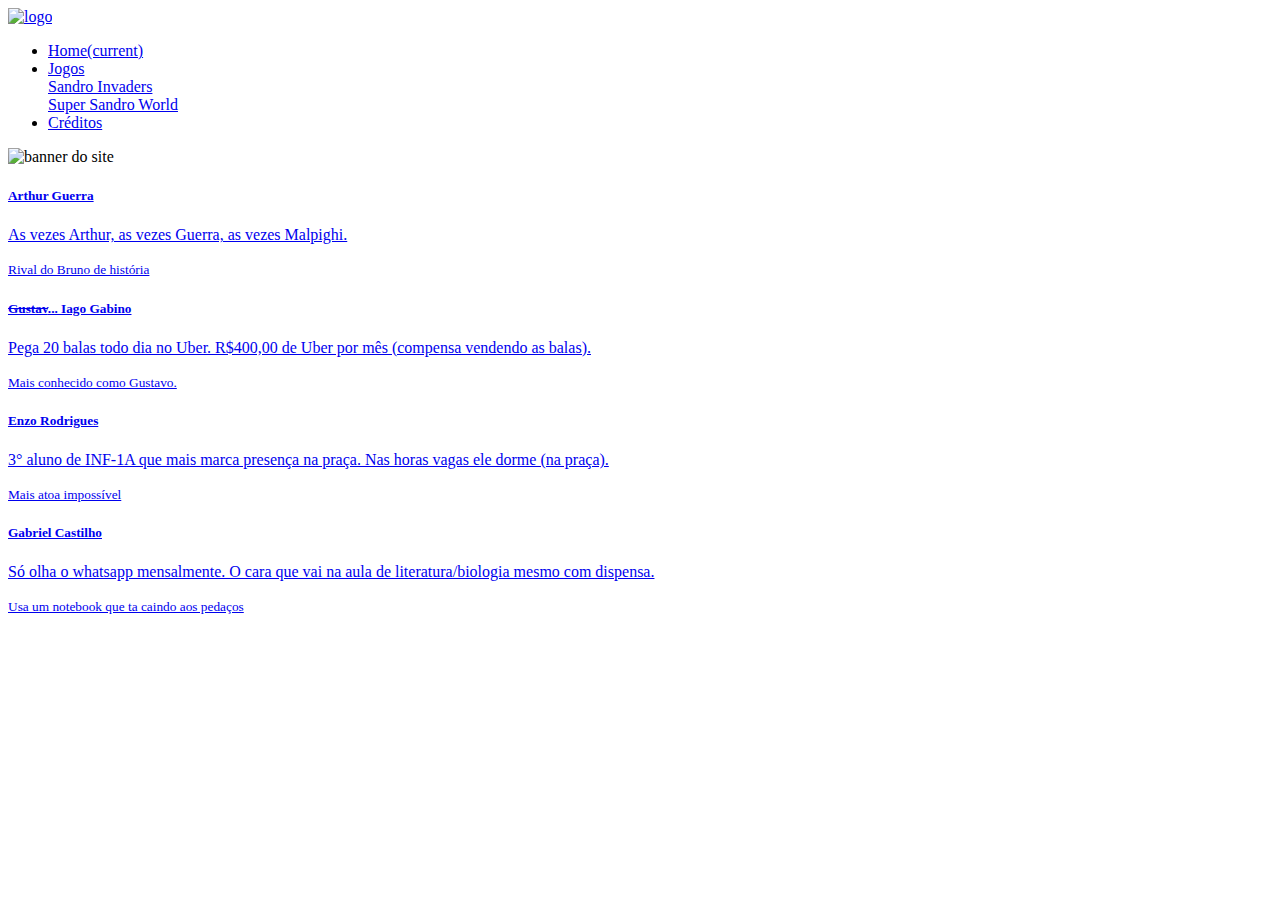
==== creditos.html @ e83a5b8e "creditos" ====
<!DOCTYPE html>
<html>
<head>
    <meta charset="utf-8" />
    <title>INF Games</title>
    <meta name="viewport" content="width=device-width, initial-scale=1, shrink-to-fit=no">
    <link rel="icon" href="https://upload.wikimedia.org/wikipedia/commons/d/d9/Favicon_Gaming-Mag.png">
    <link rel="stylesheet" href="https://stackpath.bootstrapcdn.com/bootstrap/4.1.3/css/bootstrap.min.css" integrity="sha384-MCw98/SFnGE8fJT3GXwEOngsV7Zt27NXFoaoApmYm81iuXoPkFOJwJ8ERdknLPMO" crossorigin="anonymous"></head>
    <link href="https://fonts.googleapis.com/css?family=Montserrat" rel="stylesheet">
    <link rel="stylesheet" href="estilo.css">
<body>
    <nav class="navbar navbar-expand-lg sticky-top navbar-dark bg-dark">
            <a class="navbar-brand" href="index.html"><img src="https://upload.wikimedia.org/wikipedia/commons/f/f4/Magicdelivery_gaming_logo.svg" width="40" height="40" alt="logo"></a>
            <div class="collapse navbar-collapse" id="navbarSupportedContent">
            <ul class="navbar-nav mr-auto">
                <li class="nav-item active">
                <a class="nav-link" href="index.html">Home<span class="sr-only">(current)</span></a>
                </li>
                <li class="nav-item dropdown">
                <a class="nav-link dropdown-toggle" href="#" id="navbarDropdown" role="button" data-toggle="dropdown" aria-haspopup="true" aria-expanded="false">
                    Jogos
                </a>
                <div class="dropdown-menu" aria-labelledby="navbarDropdown">
                    <a class="dropdown-item" href="sandroinvader.html">Sandro Invaders</a>
                    <div class="dropdown-divider"></div>
                    <a class="dropdown-item" href="desenvolv.html">Super Sandro World</a>
                </div>
                </li>
                <li class="nav-item">
                    <a class="nav-link" href="#">Créditos</a>
                </li>
            </ul>
            </div>
        </nav>
    <img src="assets/banner.png" class="img-fluid" alt="banner do site">
  <div class="list-group">
    <a href="#" class="list-group-item list-group-item-action flex-column align-items-start">
      <div class="d-flex w-100 justify-content-between">
        <h5 class="mb-1">Arthur Guerra</h5>
      </div>
      <p class="mb-1">As vezes Arthur, as vezes Guerra, as vezes Malpighi.</p>
      <small>Rival do Bruno de história</small>
    </a>
    <a href="#" class="list-group-item list-group-item-action flex-column align-items-start">
      <div class="d-flex w-100 justify-content-between">
        <h5 class="mb-1"><del>Gustav</del>... Iago Gabino</h5>
      </div>
      <p class="mb-1">Pega 20 balas todo dia no Uber. R$400,00 de Uber por mês (compensa vendendo as balas).</p>
      <small class="text-muted">Mais conhecido como Gustavo.</small>
    </a>
    <a href="#" class="list-group-item list-group-item-action flex-column align-items-start">
      <div class="d-flex w-100 justify-content-between">
        <h5 class="mb-1">Enzo Rodrigues</h5>
      </div>
      <p class="mb-1">3° aluno de INF-1A que mais marca presença na praça. Nas horas vagas ele dorme (na praça).</p>
      <small class="text-muted">Mais atoa impossível</small>
    </a>
    <a href="#" class="list-group-item list-group-item-action flex-column align-items-start">
      <div class="d-flex w-100 justify-content-between">
        <h5 class="mb-1">Gabriel Castilho</h5>
      </div>
      <p class="mb-1">Só olha o whatsapp mensalmente. O cara que vai na aula de literatura/biologia mesmo com dispensa.</p>
      <small class="text-muted">Usa um notebook que ta caindo aos pedaços</small>
    </a>
  </div>

    <script src="https://code.jquery.com/jquery-3.3.1.slim.min.js" integrity="sha384-q8i/X+965DzO0rT7abK41JStQIAqVgRVzpbzo5smXKp4YfRvH+8abtTE1Pi6jizo" crossorigin="anonymous"></script>
    <script src="https://cdnjs.cloudflare.com/ajax/libs/popper.js/1.14.3/umd/popper.min.js" integrity="sha384-ZMP7rVo3mIykV+2+9J3UJ46jBk0WLaUAdn689aCwoqbBJiSnjAK/l8WvCWPIPm49" crossorigin="anonymous"></script>
    <script src="https://stackpath.bootstrapcdn.com/bootstrap/4.1.3/js/bootstrap.min.js" integrity="sha384-ChfqqxuZUCnJSK3+MXmPNIyE6ZbWh2IMqE241rYiqJxyMiZ6OW/JmZQ5stwEULTy" crossorigin="anonymous"></script>
</body>
</html>
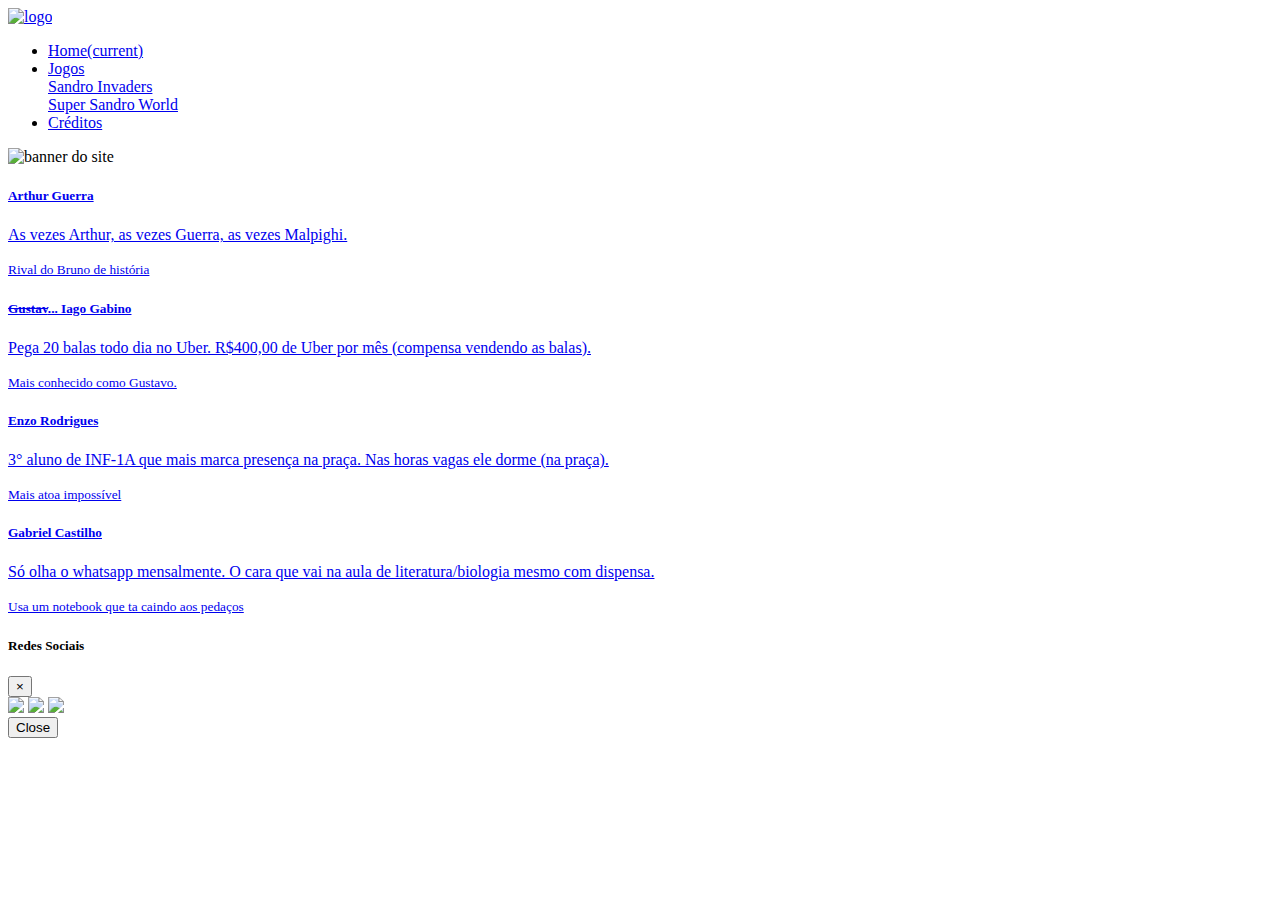
==== commit e1c582af: "modal" ====
--- a/creditos.html
+++ b/creditos.html
@@ -34,28 +34,28 @@
         </nav>
     <img src="assets/banner.png" class="img-fluid" alt="banner do site">
   <div class="list-group">
-    <a href="#" class="list-group-item list-group-item-action flex-column align-items-start">
+    <a href="#" id="credit-art" data-toggle="modal" data-target="#exampleModalCenter" class="list-group-item list-group-item-action flex-column align-items-start">
       <div class="d-flex w-100 justify-content-between">
         <h5 class="mb-1">Arthur Guerra</h5>
       </div>
       <p class="mb-1">As vezes Arthur, as vezes Guerra, as vezes Malpighi.</p>
       <small>Rival do Bruno de história</small>
     </a>
-    <a href="#" class="list-group-item list-group-item-action flex-column align-items-start">
+    <a href="#" id="credit-iag" data-toggle="modal" data-target="#exampleModalCenter" class="list-group-item list-group-item-action flex-column align-items-start">
       <div class="d-flex w-100 justify-content-between">
         <h5 class="mb-1"><del>Gustav</del>... Iago Gabino</h5>
       </div>
       <p class="mb-1">Pega 20 balas todo dia no Uber. R$400,00 de Uber por mês (compensa vendendo as balas).</p>
       <small class="text-muted">Mais conhecido como Gustavo.</small>
     </a>
-    <a href="#" class="list-group-item list-group-item-action flex-column align-items-start">
+    <a href="#" id="credit-enz" data-toggle="modal" data-target="#exampleModalCenter" class="list-group-item list-group-item-action flex-column align-items-start">
       <div class="d-flex w-100 justify-content-between">
         <h5 class="mb-1">Enzo Rodrigues</h5>
       </div>
       <p class="mb-1">3° aluno de INF-1A que mais marca presença na praça. Nas horas vagas ele dorme (na praça).</p>
       <small class="text-muted">Mais atoa impossível</small>
     </a>
-    <a href="#" class="list-group-item list-group-item-action flex-column align-items-start">
+    <a href="#" id="credit-gab" data-toggle="modal" data-target="#exampleModalCenter" class="list-group-item list-group-item-action flex-column align-items-start">
       <div class="d-flex w-100 justify-content-between">
         <h5 class="mb-1">Gabriel Castilho</h5>
       </div>
@@ -64,8 +64,31 @@
     </a>
   </div>
 
-    <script src="https://code.jquery.com/jquery-3.3.1.slim.min.js" integrity="sha384-q8i/X+965DzO0rT7abK41JStQIAqVgRVzpbzo5smXKp4YfRvH+8abtTE1Pi6jizo" crossorigin="anonymous"></script>
-    <script src="https://cdnjs.cloudflare.com/ajax/libs/popper.js/1.14.3/umd/popper.min.js" integrity="sha384-ZMP7rVo3mIykV+2+9J3UJ46jBk0WLaUAdn689aCwoqbBJiSnjAK/l8WvCWPIPm49" crossorigin="anonymous"></script>
-    <script src="https://stackpath.bootstrapcdn.com/bootstrap/4.1.3/js/bootstrap.min.js" integrity="sha384-ChfqqxuZUCnJSK3+MXmPNIyE6ZbWh2IMqE241rYiqJxyMiZ6OW/JmZQ5stwEULTy" crossorigin="anonymous"></script>
+<!-- Modal -->
+<div class="modal fade" id="exampleModalCenter" tabindex="-1" role="dialog" aria-labelledby="exampleModalCenterTitle" aria-hidden="true">
+  <div class="modal-dialog modal-dialog-centered" role="document">
+    <div class="modal-content">
+      <div class="modal-header">
+        <h5 class="modal-title" id="exampleModalLongTitle">Redes Sociais</h5>
+        <button type="button" class="close" data-dismiss="modal" aria-label="Close">
+          <span aria-hidden="true">&times;</span>
+        </button>
+      </div>
+      <div class="modal-body">
+        <a id="fb" href=""><img src="https://image.flaticon.com/icons/svg/174/174848.svg"></a>
+        <a id="inst" href=""><img src="https://image.flaticon.com/icons/svg/174/174855.svg"></a>
+        <a id="tt" href=""><img src="https://image.flaticon.com/icons/svg/1216/1216739.svg"></a>
+      </div>
+      <div class="modal-footer">
+        <button type="button" class="btn btn-secondary" data-dismiss="modal">Close</button>
+      </div>
+    </div>
+  </div>
+</div>
+
+  <script src="https://code.jquery.com/jquery-3.3.1.slim.min.js" integrity="sha384-q8i/X+965DzO0rT7abK41JStQIAqVgRVzpbzo5smXKp4YfRvH+8abtTE1Pi6jizo" crossorigin="anonymous"></script>
+  <script src="https://cdnjs.cloudflare.com/ajax/libs/popper.js/1.14.3/umd/popper.min.js" integrity="sha384-ZMP7rVo3mIykV+2+9J3UJ46jBk0WLaUAdn689aCwoqbBJiSnjAK/l8WvCWPIPm49" crossorigin="anonymous"></script>
+  <script src="https://stackpath.bootstrapcdn.com/bootstrap/4.1.3/js/bootstrap.min.js" integrity="sha384-ChfqqxuZUCnJSK3+MXmPNIyE6ZbWh2IMqE241rYiqJxyMiZ6OW/JmZQ5stwEULTy" crossorigin="anonymous"></script>
+  <script src="creditos.js"></script>
 </body>
 </html>
